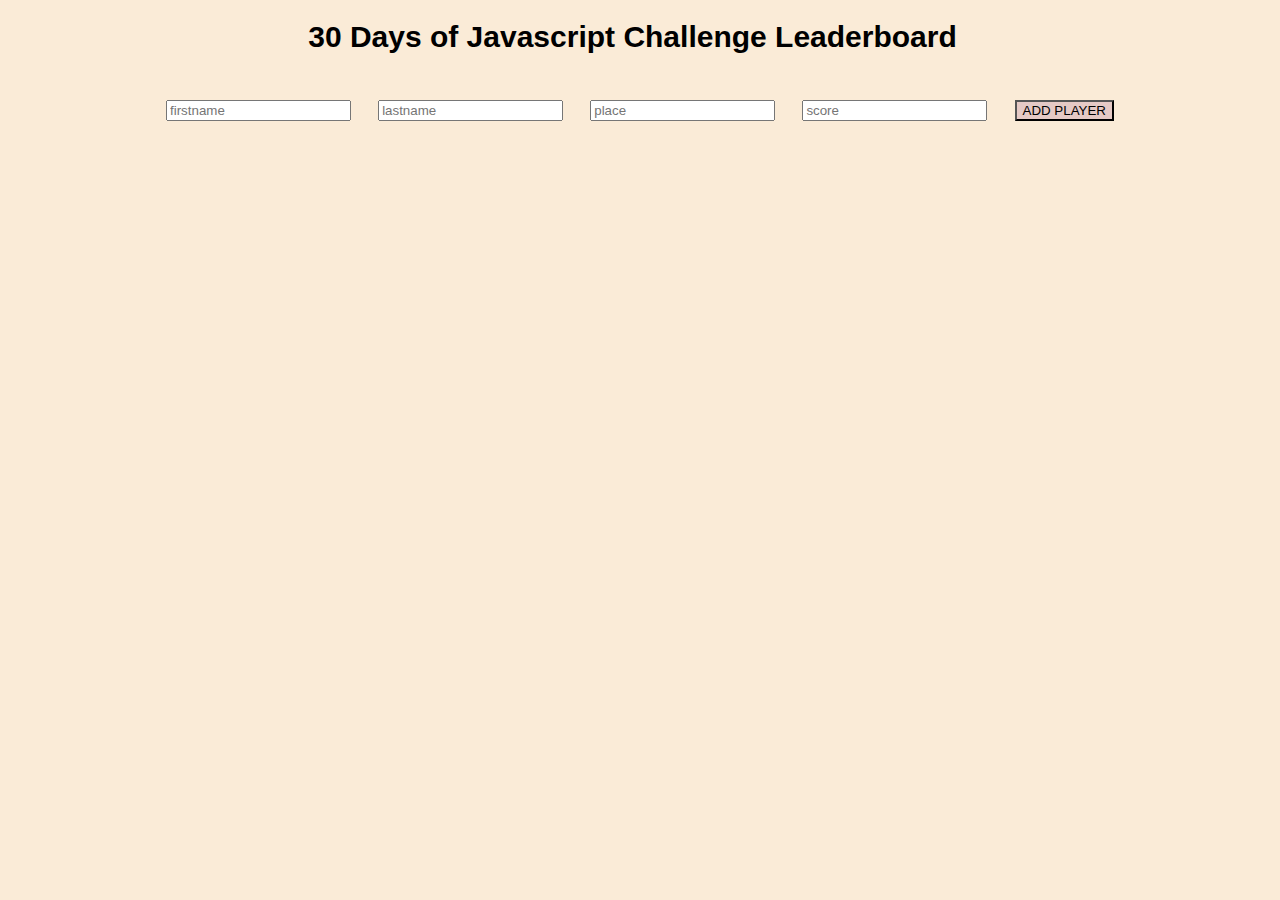
==== Leaderboard/index.html @ 154e5d4a "final" ====
<!DOCTYPE html>
<html lang="en">
<head>
    <meta charset="UTF-8">
    <meta http-equiv="X-UA-Compatible" content="IE=edge">
    <meta name="viewport" content="width=device-width, initial-scale=1.0">
    <title>Document</title>
    <script async defer src="script.js"></script>
    <link rel="stylesheet" href="styles.css">
</head>
<body style="background-color:antiquewhite ;">
        <h1 class="heading"> 30 Days of Javascript Challenge Leaderboard </h1>
        <div class="cssform">
            <input type="text" id="username1" name="username" placeholder="firstname" required  >
            <input type="text" id="username2" name="username" placeholder="lastname" required  >
            <input type="text" id="place" name="username" placeholder="place" required>
            <input type="number" id="score" name="score" placeholder="score" required>
            <button style="background-color:#E5C9C5 ;" id="bt1">ADD PLAYER</button>
        </div>
        <div>
            <ul className="cssul" id="list"></ul>
        </div>

</body>
</html>
---- Leaderboard/styles.css ----
.main{
    background-color: antiquewhite;
}
.heading{
    padding: 0px 25px 10px 10px;
    font-family: Arial;
    font-size: 30px;
    text-align:center;
}
.cssdiv{
    /* border: 2px; */
    background-color: #E5C9C5;
    display: flex;
    padding:1rem;
    justify-content: space-between;
    align-items: center;
    margin: auto;
    width: 75%;
    display: flex;
    flex-direction: row;
    margin-bottom: 1rem;
    
    }
.cssform{
    padding:1rem;
    display: flex;
    justify-content: space-between;
    align-items: center;
    margin: auto;
    width: 75%;
    display: flex;
    flex-direction: row;
    margin-bottom: 1rem;

}  
.cssul{
    border: 1px;
}
.bt2css,.bt3css,.bt4css{
    
    
    padding: auto;
    border-radius: 60%;
    text-align: center;
    text-decoration: none;
    display: inline;
    margin: 4px 2px;
}
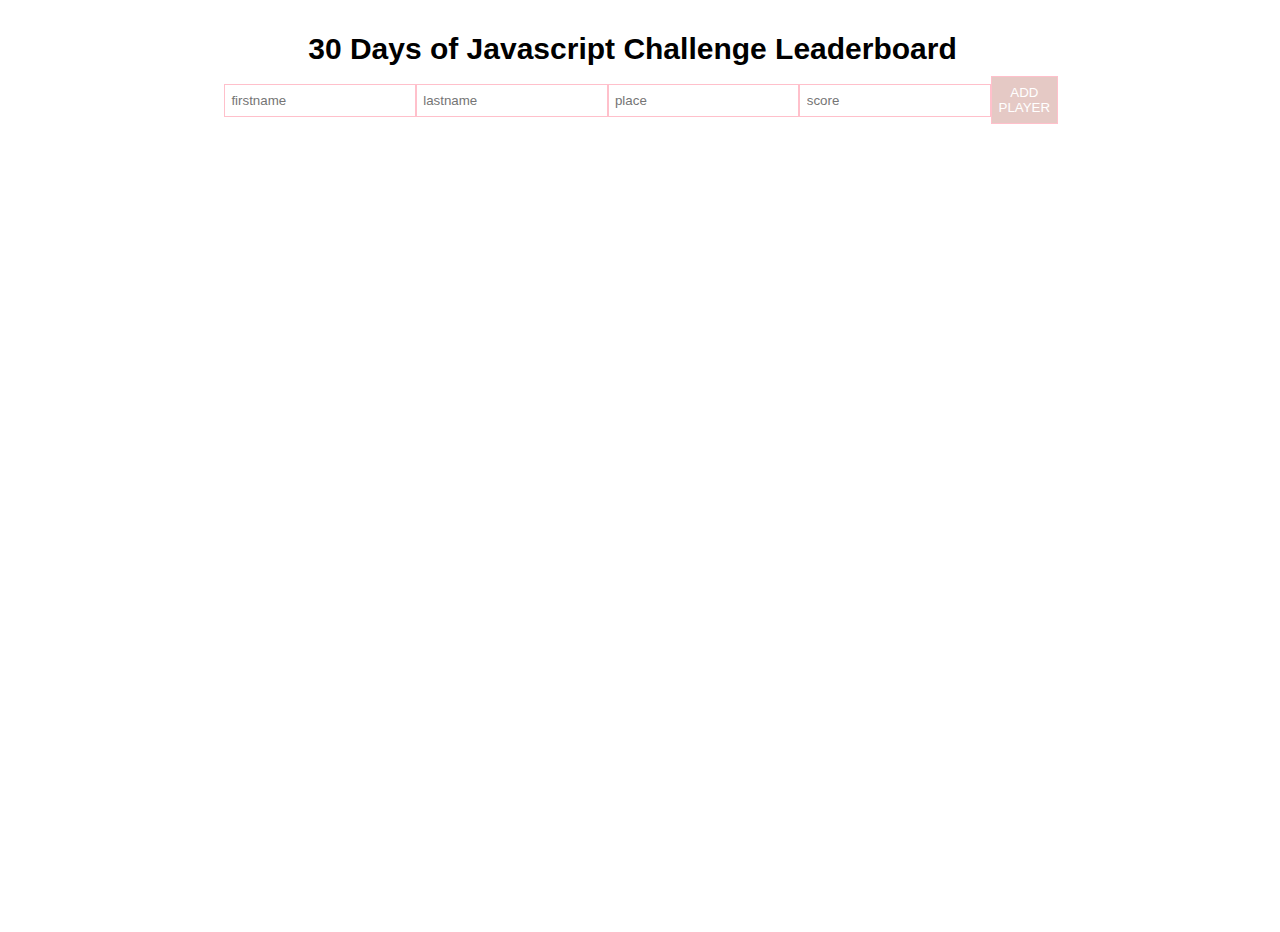
==== commit 6e78a315: "final edit" ====
--- a/Leaderboard/index.html
+++ b/Leaderboard/index.html
@@ -8,7 +8,9 @@
     <script async defer src="script.js"></script>
     <link rel="stylesheet" href="styles.css">
 </head>
-<body style="background-color:antiquewhite ;">
+<body >
+    <div class="containerr">
+
         <h1 class="heading"> 30 Days of Javascript Challenge Leaderboard </h1>
         <div class="cssform">
             <input type="text" id="username1" name="username" placeholder="firstname" required  >
@@ -20,6 +22,7 @@
         <div>
             <ul className="cssul" id="list"></ul>
         </div>
+    </div>
 
 </body>
 </html>--- a/Leaderboard/styles.css
+++ b/Leaderboard/styles.css
@@ -1,5 +1,20 @@
-.main{
-    background-color: antiquewhite;
+
+*, *::before, *::after{
+    padding: 0;
+    margin: 0;
+    box-sizing: border-box;
+}
+
+body{
+    min-height: 100vh;
+    display: flex;
+    justify-content: center;
+    margin-top: 2rem;
+
+}
+.containerr{
+    width: 65%;
+    margin: 0 !important;
 }
 .heading{
     padding: 0px 25px 10px 10px;
@@ -14,35 +29,47 @@
     padding:1rem;
     justify-content: space-between;
     align-items: center;
-    margin: auto;
-    width: 75%;
     display: flex;
     flex-direction: row;
     margin-bottom: 1rem;
     
     }
 .cssform{
-    padding:1rem;
     display: flex;
     justify-content: space-between;
+    width: 100%;
     align-items: center;
-    margin: auto;
-    width: 75%;
     display: flex;
     flex-direction: row;
     margin-bottom: 1rem;
-
+    /* background: red; */
 }  
+.cssform>*{
+    padding: 0.5rem 0.4rem;
+    border: 0.5px solid pink;
+}
+.cssform>button{
+    color: white;
+    cursor: pointer;
+}
 .cssul{
     border: 1px;
+    width: 100% !important;
+    padding: 0;
+    display: flex;
+    justify-content: space-between;
 }
+ul#list{
+    width: 100% !important;
+}
+
 .bt2css,.bt3css,.bt4css{
-    
-    
-    padding: auto;
-    border-radius: 60%;
+    border-radius: 50%;
     text-align: center;
     text-decoration: none;
-    display: inline;
     margin: 4px 2px;
+    border: none;
+    width: 2.5rem !important;
+    aspect-ratio: 1;
+    cursor: pointer;
 }
